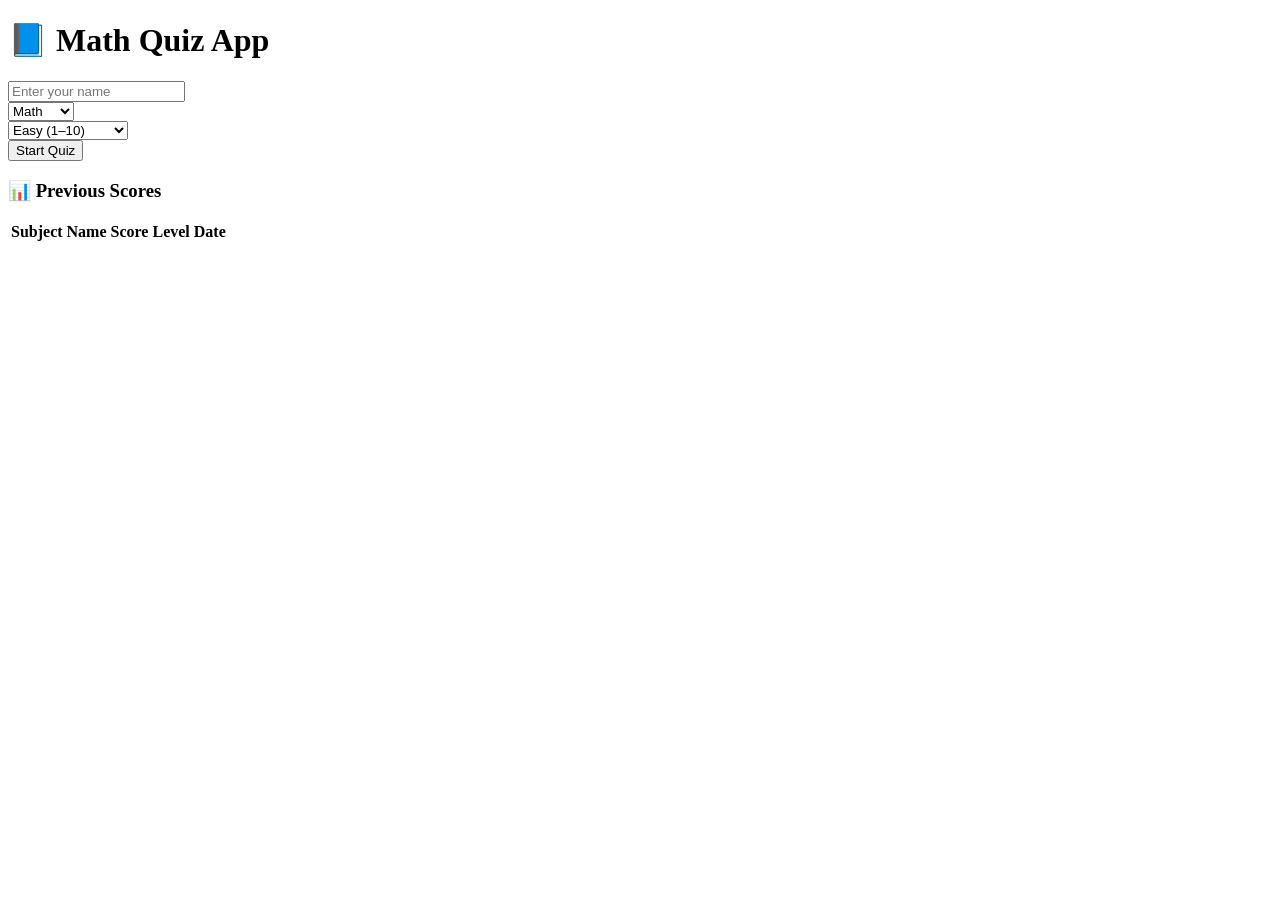
==== index.html @ 65058815 "Create index.html Html" ====
<!DOCTYPE html>
<html lang="en">
<head>
    <meta charset="UTF-8">
    <title>Math Quiz App</title>
    <link rel="stylesheet" href="style.css" type="text/css" media="all" />
</head>
<body>

    <h1>📘 Math Quiz App</h1>

    <div id="quiz-box">
        <div id="setup">
            <input type="text" id="studentName" placeholder="Enter your name" required><br>
        <select id="subject">
  <option value="math">Math</option>
  <option value="english">English</option>
  <option value="logic">Logic</option>
</select><br>

<select id="difficulty">
  <option value="easy">Easy (1–10)</option>
  <option value="medium">Medium (10–50)</option>
  <option value="hard">Hard (50–100)</option>
</select><br>

            
            <button onclick="startQuiz()">Start Quiz</button>
        </div>

        <div id="quiz-content" style="display:none;">
            <div id="timer">
                ⏳ Time left: 30s
            </div>
            <div id="question">
                What is 1 + 1?
            </div>
            <input type="number" id="answer" placeholder="Answer"><br>
            <button onclick="checkAnswer()">Submit</button>
            <div id="feedback"></div>
            <div id="score">
                Score: 0
            </div>
        </div>
    </div>

    <div id="results">
        <h3>📊 Previous Scores</h3>
        <table id="scoreTable">
            <thead>
                <tr>
                    <th>Subject</th>

                    <th>Name</th>
                    <th>Score</th>
                    <th>Level</th>
                    <th>Date</th>
                </tr>
            </thead>
            <tbody></tbody>
        </table>
    </div>

<script src="script.js" type="text/javascript" charset="utf-8"></script>

</body>
</html>
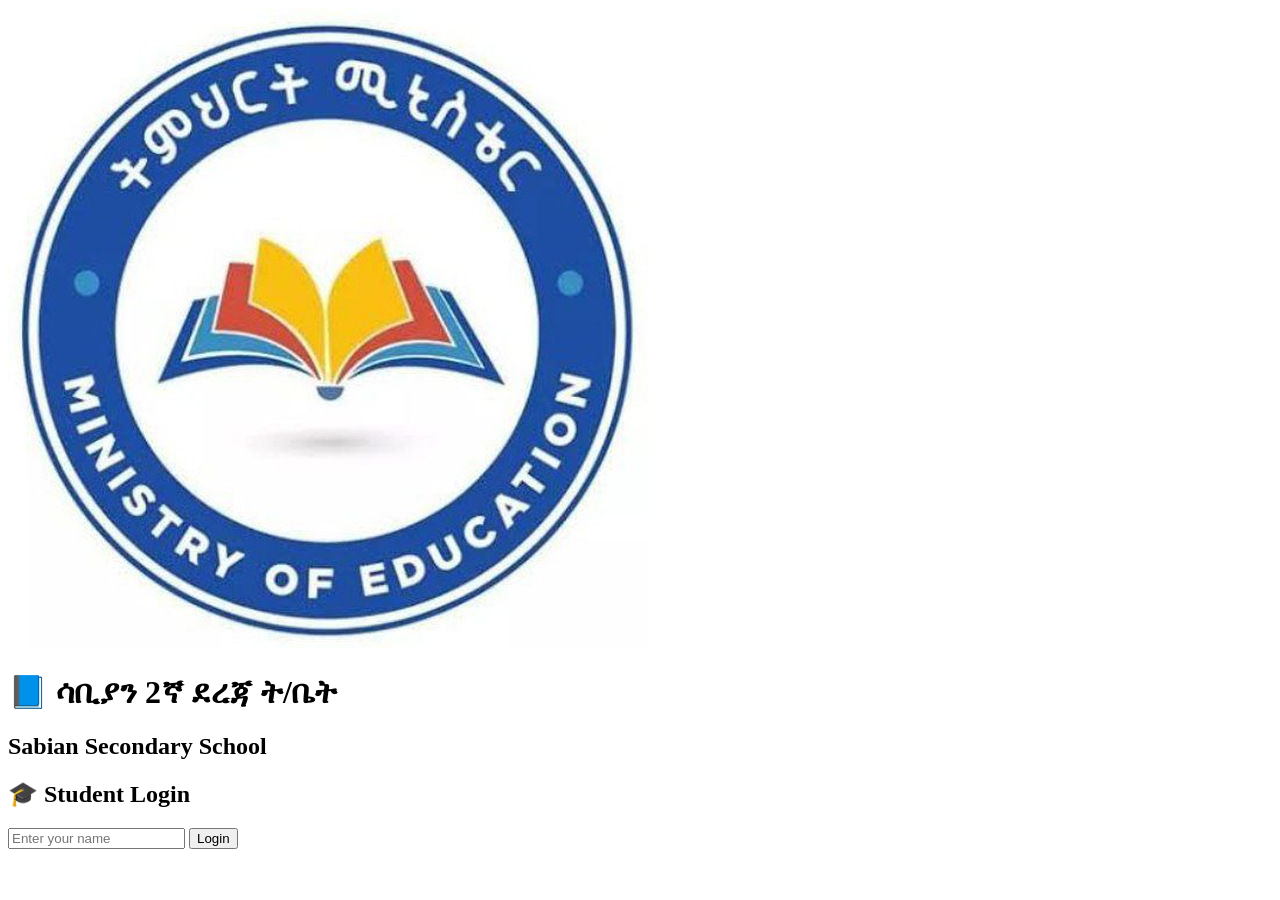
==== commit c5575467: "Add files via upload" ====
--- a/index.html
+++ b/index.html
@@ -1,67 +1,79 @@
 <!DOCTYPE html>
 <html lang="en">
 <head>
-    <meta charset="UTF-8">
-    <title>Math Quiz App</title>
-    <link rel="stylesheet" href="style.css" type="text/css" media="all" />
+  <meta charset="UTF-8">
+  <title>Sabian Quiz App</title>
+  <link rel="stylesheet" href="style.cssstyle.css" type="text/css" media="all" />
+
 </head>
 <body>
+  <div id="nav">
+    <img src="sa.jpg" alt="sabian" class="logo">
+    <h1>📘 ሳቢያን 2ኛ ደረጃ ት/ቤት</h1>
+    <h2>Sabian Secondary School</h2>
+  </div>
 
-    <h1>📘 Math Quiz App</h1>
+  <div id="loginPage">
+    <h2>🎓 Student Login</h2>
+    <input type="text" id="loginName" placeholder="Enter your name">
+    <button onclick="loginStudent()">Login</button>
+  </div>
+
+  <div id="quizPage" style="display:none;">
+    <div id="header">
+      <span>👤 Welcome, <span id="displayStudentName"></span></span>
+      <button onclick="logout()" style="float:right;">Logout</button>
+    </div>
 
     <div id="quiz-box">
-        <div id="setup">
-            <input type="text" id="studentName" placeholder="Enter your name" required><br>
+      <div id="setup">
+        <input type="text" id="quizName" placeholder="Enter your name" required>
         <select id="subject">
-  <option value="math">Math</option>
-  <option value="english">English</option>
-  <option value="logic">Logic</option>
-</select><br>
+          <option value="html">HTML</option>
+          <option value="css">CSS</option>
+          <option value="js">JS</option>
+        </select>
+        <select id="difficulty">
+          <option value="easy">Easy (1–10)</option>
+          <option value="medium">Medium (10–50)</option>
+          <option value="hard">Hard (50–100)</option>
+        </select>
+        <button onclick="startQuiz()">Start Quiz</button>
+      </div>
 
-<select id="difficulty">
-  <option value="easy">Easy (1–10)</option>
-  <option value="medium">Medium (10–50)</option>
-  <option value="hard">Hard (50–100)</option>
-</select><br>
-
-            
-            <button onclick="startQuiz()">Start Quiz</button>
+      <div id="quiz-content" style="display:none;">
+        <div id="progressContainer">
+          <div id="progressBar"></div>
         </div>
 
-        <div id="quiz-content" style="display:none;">
-            <div id="timer">
-                ⏳ Time left: 30s
-            </div>
-            <div id="question">
-                What is 1 + 1?
-            </div>
-            <input type="number" id="answer" placeholder="Answer"><br>
-            <button onclick="checkAnswer()">Submit</button>
-            <div id="feedback"></div>
-            <div id="score">
-                Score: 0
-            </div>
-        </div>
+        <div id="timer">⏳ Time left: 30s</div>
+        <div id="question"></div>
+           <div id="choicesContainer"></div>
+        
+        
+        <button onclick="checkAnswer()">Submit</button>
+        <div id="feedback"></div>
+        <div id="score">Score: 0</div>
+      </div>
     </div>
 
     <div id="results">
-        <h3>📊 Previous Scores</h3>
-        <table id="scoreTable">
-            <thead>
-                <tr>
-                    <th>Subject</th>
-
-                    <th>Name</th>
-                    <th>Score</th>
-                    <th>Level</th>
-                    <th>Date</th>
-                </tr>
-            </thead>
-            <tbody></tbody>
-        </table>
+      <h3>📊 Previous Scores</h3>
+      <table id="scoreTable">
+        <thead>
+          <tr>
+            <th>Subject</th>
+            <th>Name</th>
+            <th>Score</th>
+            <th>Level</th>
+            <th>Date</th>
+          </tr>
+        </thead>
+        <tbody></tbody>
+      </table>
     </div>
+  </div>
 
 <script src="script.js" type="text/javascript" charset="utf-8"></script>
-
 </body>
 </html>
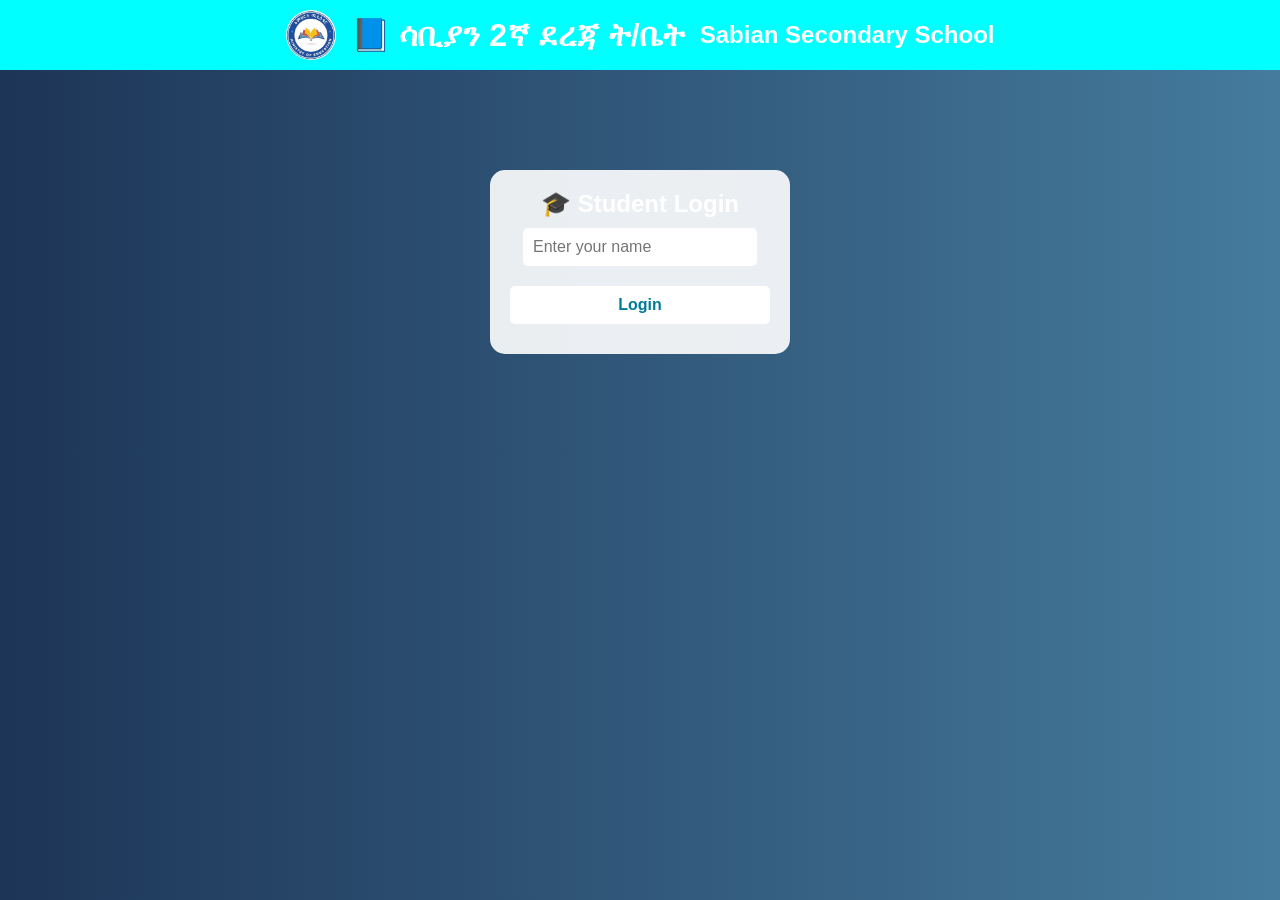
==== commit 08033388: "index.html" ====
--- a/index.html
+++ b/index.html
@@ -2,9 +2,9 @@
 <html lang="en">
 <head>
   <meta charset="UTF-8">
+  <meta name="viewport" content="width=device-width, initial-scale=1.0">
   <title>Sabian Quiz App</title>
-  <link rel="stylesheet" href="style.cssstyle.css" type="text/css" media="all" />
-
+  <link rel="stylesheet" href="style.css" type="text/css" media="all" />
 </head>
 <body>
   <div id="nav">
@@ -48,8 +48,7 @@
 
         <div id="timer">⏳ Time left: 30s</div>
         <div id="question"></div>
-           <div id="choicesContainer"></div>
-        
+        <div id="choicesContainer"></div>
         
         <button onclick="checkAnswer()">Submit</button>
         <div id="feedback"></div>
@@ -74,6 +73,6 @@
     </div>
   </div>
 
-<script src="script.js" type="text/javascript" charset="utf-8"></script>
+  <script src="script.js" type="text/javascript" charset="utf-8"></script>
 </body>
-</html>
+</html>
--- a/style.css
+++ b/style.css
@@ -0,0 +1,157 @@
+    * { box-sizing: border-box; }
+    body {
+      font-family: Arial, sans-serif;
+      background: linear-gradient(to right, #1d3557, #457b9d);
+      color: white;
+      text-align: center;
+     padding: 0;
+     margin: 0;
+    }
+    #nav {
+      background-color: cyan;
+      display: flex;
+      align-items: center;
+      padding: 10px;
+      justify-content: center;
+      gap: 15px;
+    }
+    .logo {
+      height: 50px;
+      width: 50px;
+      border-radius: 50%;
+    }
+    h1, h2 {
+      margin: 0;
+    }
+
+    #loginPage {
+      width: 300px;
+      margin: 100px auto;
+      background: rgba(255,255,255,0.9);
+      padding: 20px;
+      border-radius: 15px;
+      text-align: center;
+    }
+
+    #loginPage input {
+      padding: 10px;
+      margin: 10px 0;
+      width: 90%;
+    }
+
+    #loginPage button {
+      padding: 10px 20px;
+    }
+
+    #header {
+      background: rgba(0, 0, 0, 0.5);
+      padding: 10px;
+      font-weight: bold;
+      color: white;
+    }
+
+    #quiz-box {
+      background: #4AA;
+      padding: 30px;
+      margin: 40px auto;
+      width: 90%;
+      max-width: 500px;
+      border-radius: 15px;
+      box-shadow: 0 5px 15px rgba(0,0,0,0.2);
+      color: #fff;
+    }
+
+#choicesContainer label {
+      display: block;
+      background: rgba(255,255,255,0.2);
+      padding: 8px;
+      margin: 5px 0;
+      border-radius: 8px;
+      cursor: pointer;
+    }
+
+    #choicesContainer input[type="radio"] {
+      margin-right: 8px;
+    }
+    input, select, button {
+      margin: 10px 0;
+      font-size: 16px;
+      padding: 10px;
+      border-radius: 5px;
+      width: 100%;
+      max-width: 100%;
+      border: none;
+    }
+
+    button {
+      background-color: #fff;
+      color: #007b9a;
+      font-weight: bold;
+      cursor: pointer;
+    }
+
+    button:hover {
+      background-color: #ddd;
+    }
+
+    #question {
+      font-size: 22px;
+      margin: 15px 0;
+    }
+
+    #progressContainer {
+      background: rgba(255, 255, 255, 0.4);
+      border-radius: 10px;
+      height: 20px;
+      margin: 10px 0 20px;
+      width: 100%;
+      overflow: hidden;
+    }
+
+    #progressBar {
+      background: limegreen;
+      height: 100%;
+      width: 0%;
+      transition: width 0.5s ease;
+    }
+
+    #timer {
+      color: yellow;
+      font-weight: bold;
+    }
+
+    #feedback {
+      margin: 10px;
+      font-size: 18px;
+    }
+
+    #score {
+      font-size: 18px;
+      margin-top: 10px;
+    }
+
+    #results {
+      margin: 30px auto;
+      width: 95%;
+      max-width: 700px;
+      padding: 20px;
+      background: #fff;
+      border-radius: 10px;
+      box-shadow: 0 5px 10px rgba(0,0,0,0.1);
+    }
+
+    table {
+      width: 100%;
+      border-collapse: collapse;
+      font-size: 14px;
+    }
+
+    th, td {
+      padding: 10px;
+      border: 1px solid #ccc;
+      text-align: center;
+    }
+
+    th {
+      background: #e0f3ff;
+    }
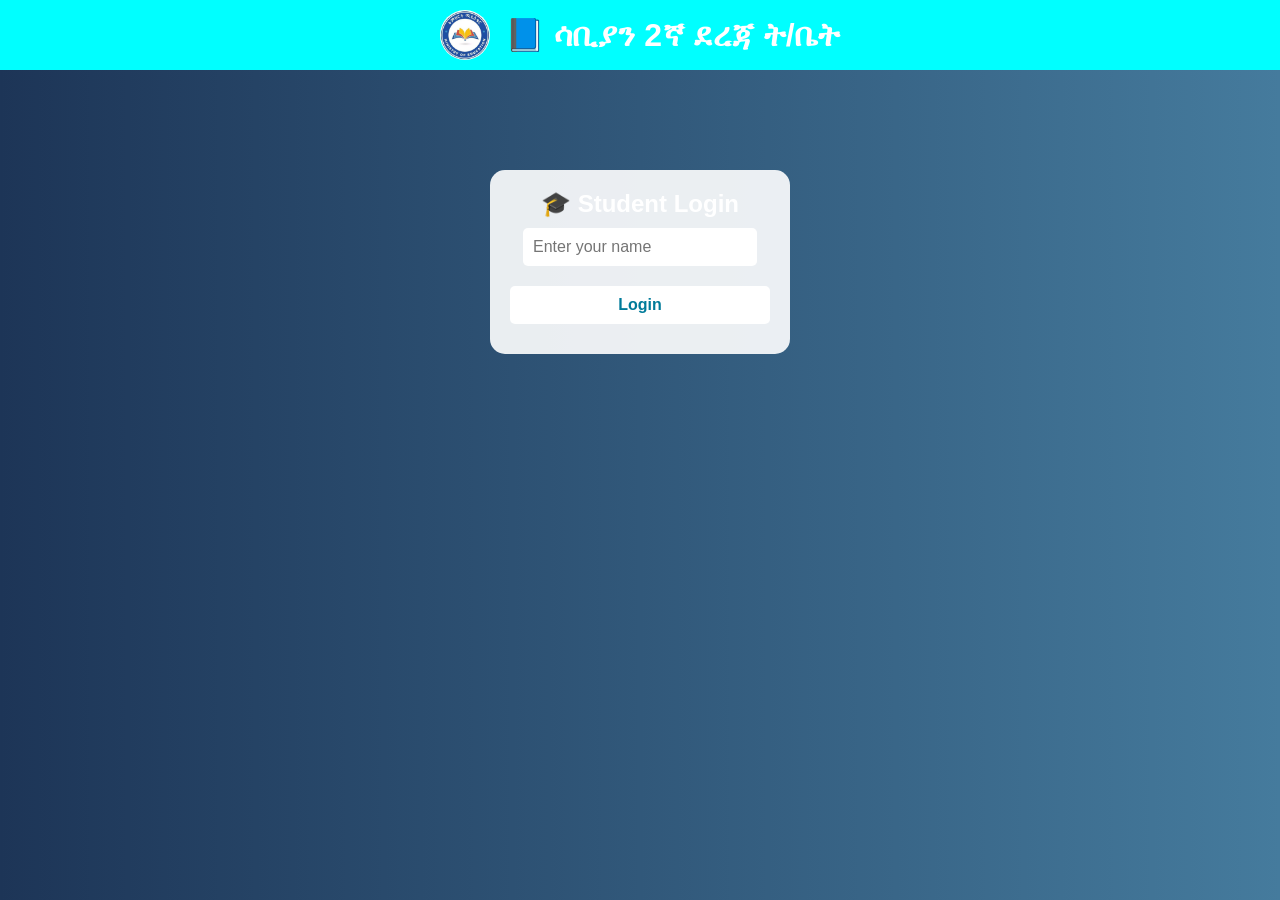
==== commit 61b6148e: "index.html" ====
--- a/index.html
+++ b/index.html
@@ -10,7 +10,7 @@
   <div id="nav">
     <img src="sa.jpg" alt="sabian" class="logo">
     <h1>📘 ሳቢያን 2ኛ ደረጃ ት/ቤት</h1>
-    <h2>Sabian Secondary School</h2>
+    
   </div>
 
   <div id="loginPage">
--- a/style.css
+++ b/style.css
@@ -1,157 +1,140 @@
-    * { box-sizing: border-box; }
-    body {
-      font-family: Arial, sans-serif;
-      background: linear-gradient(to right, #1d3557, #457b9d);
-      color: white;
-      text-align: center;
-     padding: 0;
-     margin: 0;
-    }
-    #nav {
-      background-color: cyan;
-      display: flex;
-      align-items: center;
-      padding: 10px;
-      justify-content: center;
-      gap: 15px;
-    }
-    .logo {
-      height: 50px;
-      width: 50px;
-      border-radius: 50%;
-    }
-    h1, h2 {
-      margin: 0;
-    }
-
-    #loginPage {
-      width: 300px;
-      margin: 100px auto;
-      background: rgba(255,255,255,0.9);
-      padding: 20px;
-      border-radius: 15px;
-      text-align: center;
-    }
-
-    #loginPage input {
-      padding: 10px;
-      margin: 10px 0;
-      width: 90%;
-    }
-
-    #loginPage button {
-      padding: 10px 20px;
-    }
-
-    #header {
-      background: rgba(0, 0, 0, 0.5);
-      padding: 10px;
-      font-weight: bold;
-      color: white;
-    }
-
-    #quiz-box {
-      background: #4AA;
-      padding: 30px;
-      margin: 40px auto;
-      width: 90%;
-      max-width: 500px;
-      border-radius: 15px;
-      box-shadow: 0 5px 15px rgba(0,0,0,0.2);
-      color: #fff;
-    }
-
+* {
+  box-sizing: border-box;
+}
+body {
+  font-family: Arial, sans-serif;
+  background: linear-gradient(to right, #1d3557, #457b9d);
+  color: white;
+  text-align: center;
+  padding: 0;
+  margin: 0;
+}
+#nav {
+  background-color: cyan;
+  display: flex;
+  align-items: center;
+  padding: 10px;
+  justify-content: center;
+  gap: 15px;
+}
+.logo {
+  height: 50px;
+  width: 50px;
+  border-radius: 50%;
+}
+h1, h2 {
+  margin: 0;
+}
+#loginPage {
+  width: 300px;
+  margin: 100px auto;
+  background: rgba(255, 255, 255, 0.9);
+  padding: 20px;
+  border-radius: 15px;
+  text-align: center;
+}
+#loginPage input {
+  padding: 10px;
+  margin: 10px 0;
+  width: 90%;
+}
+#loginPage button {
+  padding: 10px 20px;
+}
+#header {
+  background: rgba(0, 0, 0, 0.5);
+  padding: 10px;
+  font-weight: bold;
+  color: white;
+}
+#quiz-box {
+  background: #4AA;
+  padding: 30px;
+  margin: 40px auto;
+  width: 90%;
+  max-width: 500px;
+  border-radius: 15px;
+  box-shadow: 0 5px 15px rgba(0, 0, 0, 0.2);
+  color: #fff;
+}
 #choicesContainer label {
-      display: block;
-      background: rgba(255,255,255,0.2);
-      padding: 8px;
-      margin: 5px 0;
-      border-radius: 8px;
-      cursor: pointer;
-    }
-
-    #choicesContainer input[type="radio"] {
-      margin-right: 8px;
-    }
-    input, select, button {
-      margin: 10px 0;
-      font-size: 16px;
-      padding: 10px;
-      border-radius: 5px;
-      width: 100%;
-      max-width: 100%;
-      border: none;
-    }
-
-    button {
-      background-color: #fff;
-      color: #007b9a;
-      font-weight: bold;
-      cursor: pointer;
-    }
-
-    button:hover {
-      background-color: #ddd;
-    }
-
-    #question {
-      font-size: 22px;
-      margin: 15px 0;
-    }
-
-    #progressContainer {
-      background: rgba(255, 255, 255, 0.4);
-      border-radius: 10px;
-      height: 20px;
-      margin: 10px 0 20px;
-      width: 100%;
-      overflow: hidden;
-    }
-
-    #progressBar {
-      background: limegreen;
-      height: 100%;
-      width: 0%;
-      transition: width 0.5s ease;
-    }
-
-    #timer {
-      color: yellow;
-      font-weight: bold;
-    }
-
-    #feedback {
-      margin: 10px;
-      font-size: 18px;
-    }
-
-    #score {
-      font-size: 18px;
-      margin-top: 10px;
-    }
-
-    #results {
-      margin: 30px auto;
-      width: 95%;
-      max-width: 700px;
-      padding: 20px;
-      background: #fff;
-      border-radius: 10px;
-      box-shadow: 0 5px 10px rgba(0,0,0,0.1);
-    }
-
-    table {
-      width: 100%;
-      border-collapse: collapse;
-      font-size: 14px;
-    }
-
-    th, td {
-      padding: 10px;
-      border: 1px solid #ccc;
-      text-align: center;
-    }
-
-    th {
-      background: #e0f3ff;
-    }+  display: block;
+  background: rgba(255, 255, 255, 0.2);
+  padding: 8px;
+  margin: 5px 0;
+  border-radius: 8px;
+  cursor: pointer;
+}
+#choicesContainer input[type="radio"] {
+  margin-right: 8px;
+}
+input, select, button {
+  margin: 10px 0;
+  font-size: 16px;
+  padding: 10px;
+  border-radius: 5px;
+  width: 100%;
+  max-width: 100%;
+  border: none;
+}
+button {
+  background-color: #fff;
+  color: #007b9a;
+  font-weight: bold;
+  cursor: pointer;
+}
+button:hover {
+  background-color: #ddd;
+}
+#question {
+  font-size: 22px;
+  margin: 15px 0;
+}
+#progressContainer {
+  background: rgba(255, 255, 255, 0.4);
+  border-radius: 10px;
+  height: 20px;
+  margin: 10px 0 20px;
+  width: 100%;
+  overflow: hidden;
+}
+#progressBar {
+  background: limegreen;
+  height: 100%;
+  width: 0%;
+  transition: width 0.5s ease;
+}
+#timer {
+  color: yellow;
+  font-weight: bold;
+}
+#feedback {
+  margin: 10px;
+  font-size: 18px;
+}
+#score {
+  font-size: 18px;
+  margin-top: 10px;
+}
+#results {
+  margin: 30px auto;
+  width: 95%;
+  max-width: 700px;
+  padding: 20px;
+  background: #fff;
+  border-radius: 10px;
+  box-shadow: 0 5px 10px rgba(0, 0, 0, 0.1);
+}
+table {
+  width: 100%;
+  border-collapse: collapse;
+  font-size: 14px;
+}
+th, td {
+  padding: 10px;
+  border: 1px solid #ccc;
+  text-align: center;
+}
+th {
+  background: #e0f3ff;
+}
